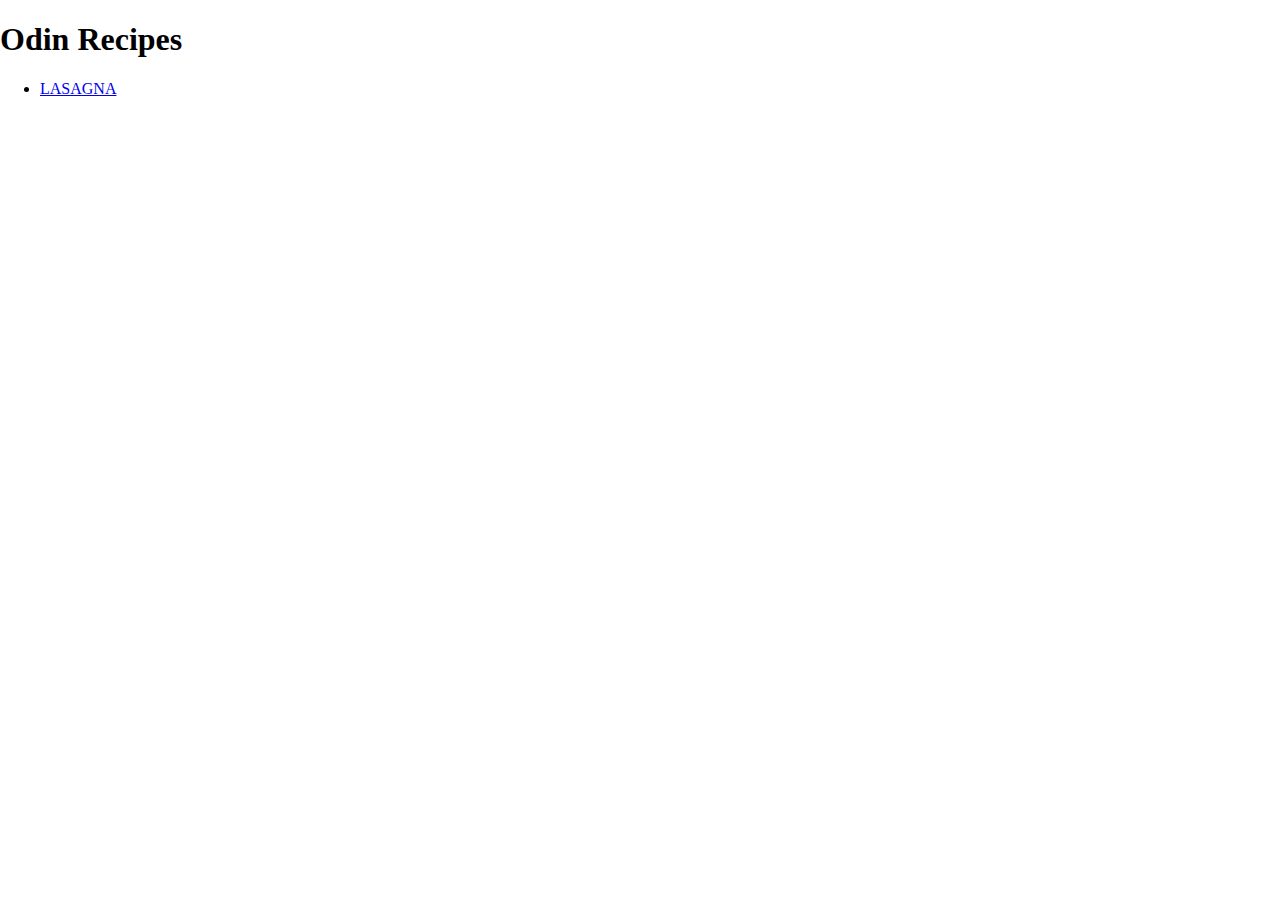
==== odin-recipes/index.html @ 2e9a31d4 "Add content to recipe file" ====
<!DOCTYPE html>
<html lang="en">
  <head>
    <meta charset="UTF-8" />
    <meta http-equiv="X-UA-Compatible" content="IE=edge" />
    <meta name="viewport" content="width=device-width, initial-scale=1.0" />
    <link rel="stylesheet" href="styles.css" />
    <title>Document</title>
  </head>
  <body>
    <h1>Odin Recipes</h1>
    <ul>
      <li><a href="recipes/lasagna.html">LASAGNA</a></li>
    </ul>
  </body>
</html>
---- odin-recipes/styles.css ----
body{
  margin: 0;
  box-sizing: border-box;
}
img{
  width: 100px;
}
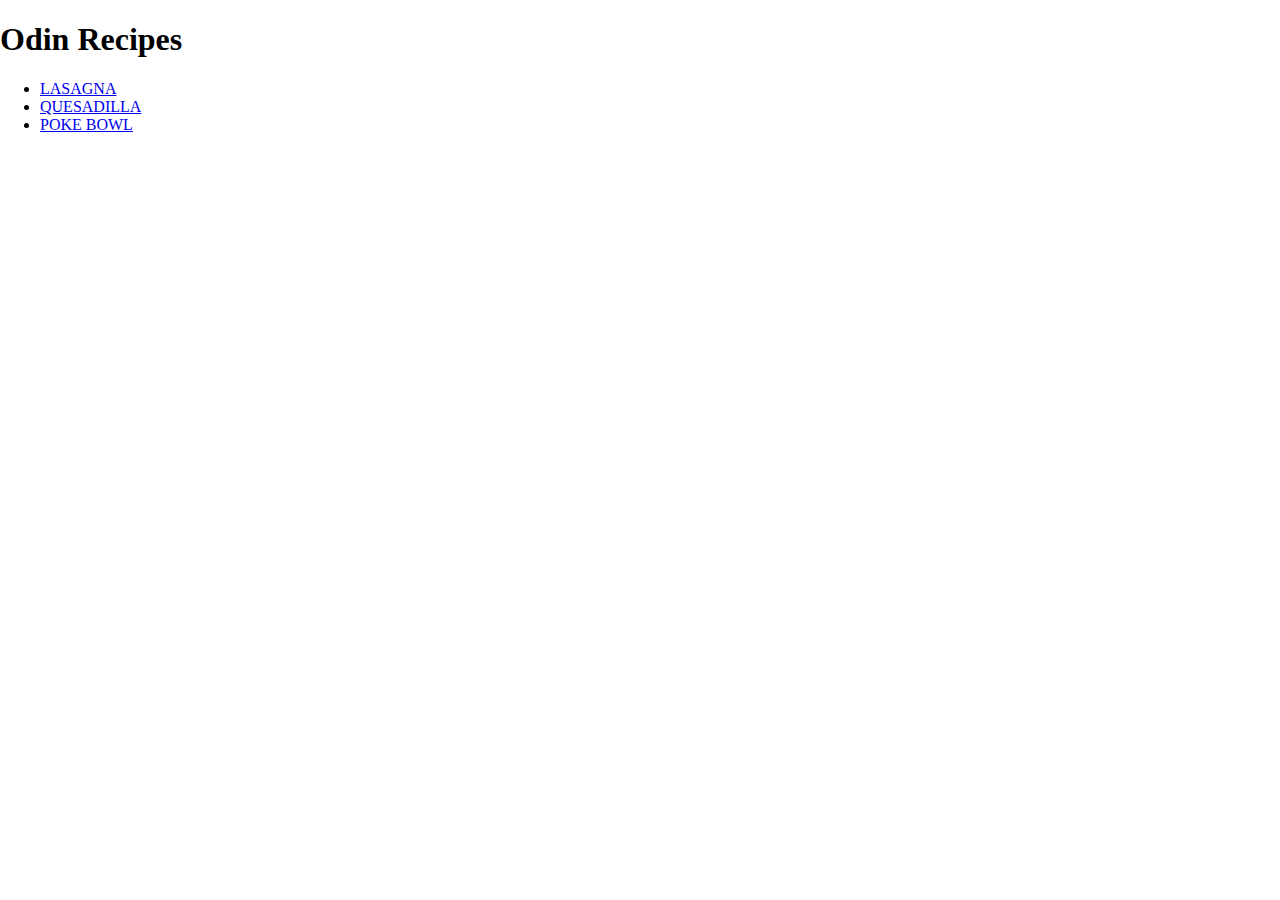
==== commit 1bd0c8eb: "Content edited." ====
--- a/odin-recipes/index.html
+++ b/odin-recipes/index.html
@@ -11,6 +11,8 @@
     <h1>Odin Recipes</h1>
     <ul>
       <li><a href="recipes/lasagna.html">LASAGNA</a></li>
+      <li><a href="recipes/quesadillas.html">QUESADILLA</a></li>
+      <li><a href="recipes/pokebowl.html">POKE BOWL</a></li>
     </ul>
   </body>
 </html>
